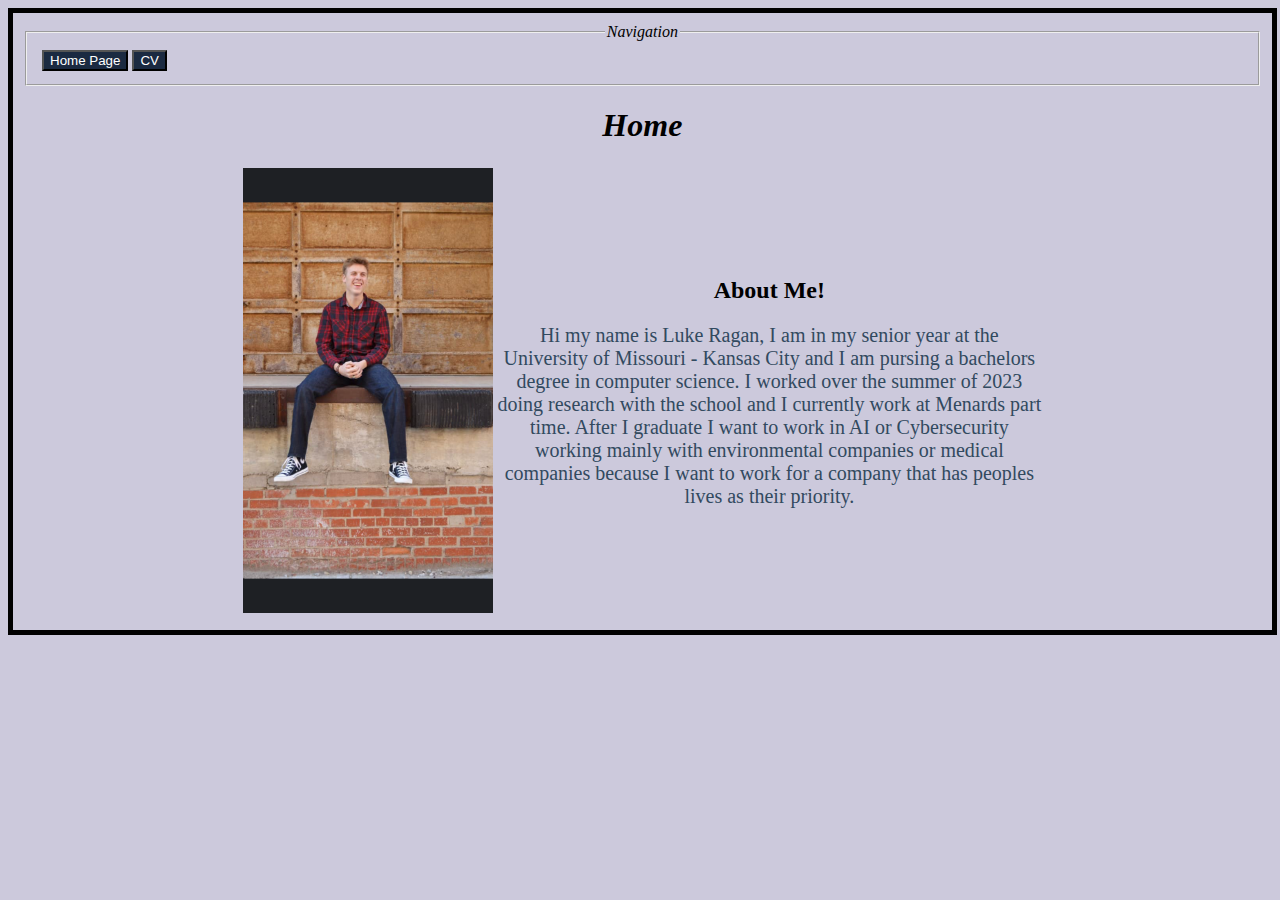
==== index.html @ 5ff76521 "Initial commit" ====
<!DOCTYPE html>
<html>

<head>
  <meta charset="utf-8">
  <meta name="viewport" content="width=device-width">
  <title>replit</title>
  <link href="style.css" rel="stylesheet" type="text/css" />
</head>
<body style="background-color:#CCC9DC;">
  <div class="wholethang">
    <div class = "navigationbar">
      <fieldset>
        <legend>Navigation</legend>
        <table>
          <tr>
            <td> 
              <a href="/index.html"> 
                <button class = "homebutton"> 
                  Home Page 
                </button>
            </td>
            <td>
              <a href="/CV.html"> 
                <button class = "cvbutton">
                  CV 
                </button> 
              </a>
            </td>
          </tr>
        </table>
      </fieldset>
    </div>
    <div class="testclass">
    <div class="picandbio">
      <div class="header">
        <h1>
        Home
        </h1>
      </div>
      <table>
        <tr>
          <td>
            <img src = "IMG-1473.PNG" width="250" height="445">
          </td>
          <td>
            <h2>
                About Me!
            </h2>
            <p class = "bioinfo">
      Hi my name is Luke Ragan, I am in my senior year at the University of Missouri - Kansas City and I am pursing a bachelors degree in computer science. I worked over the summer of 2023 doing research with the school and I currently work at Menards part time. After I graduate I want to work in AI or Cybersecurity working mainly with environmental companies or medical companies because I want to work for a company that has peoples lives as their priority.
      </p>
          </td>
        </tr>
      </table>
    </div>
    </div>
  </div>
  <script src="script.js"></script>

  <!--
  This script places a badge on your repl's full-browser view back to your repl's cover
  page. Try various colors for the theme: dark, light, red, orange, yellow, lime, green,
  teal, blue, blurple, magenta, pink!
  -->
  <script src="https://replit.com/public/js/replit-badge-v2.js" theme="dark" position="bottom-right"></script>
</body>
</html>
---- style.css ----
html {
  height: 100%;
  width: 100%;
}

.header {
  color: black;
  font-style: italic;
}
.navigationbar {
  font-style: oblique;
  text-align: center;
}

.wholethang {
  align-items: center;
  border: 5px solid;
  width: 98%;
  margin: auto;
  padding: 10px;
  text-align: center;
}

.cvthang {
  border: 5px solid;
  width: 98%;
  margin: auto;
  padding: 10px;
  text-align: center;
}

.cvinfo {
  color: #324A5F;
}

.bioinfo {
  color: #324A5F;
  font-size: 20px;
}

.homebutton {
  color: white;
  background-color: #1B2A41;
}

.cvbutton {
  color: white;
  background-color: #1B2A41;
}

.degreeinfo {
  color: #324A5F;
}

.degreeinfopt2 {
  color: #324A5F;
}

.skillinfo {
  color: #324A5F;
}

.researchinfo {
  color: #324A5F;
}

.navigationbarpt2 {
  font-style: oblique;
}

.homebuttonpt2 {
  color: white;
  background-color: #1B2A41;
}

.cvbuttonpt2 {
  color: white;
  background-color: #1B2A41;
}

.pdfresumebutton {
  color: white;
  background-color: #1B2A41;
  margin-top: 10px;
}

.picandbio {
  width: 65%;
  text-align:center;
}

.testclass {
  display: flex;
  align-items: center;
  justify-content: center;
}

.classestakenMCC {
  color: #324A5F;
}

.classestakenUMKC {
  color: #324A5F;
}
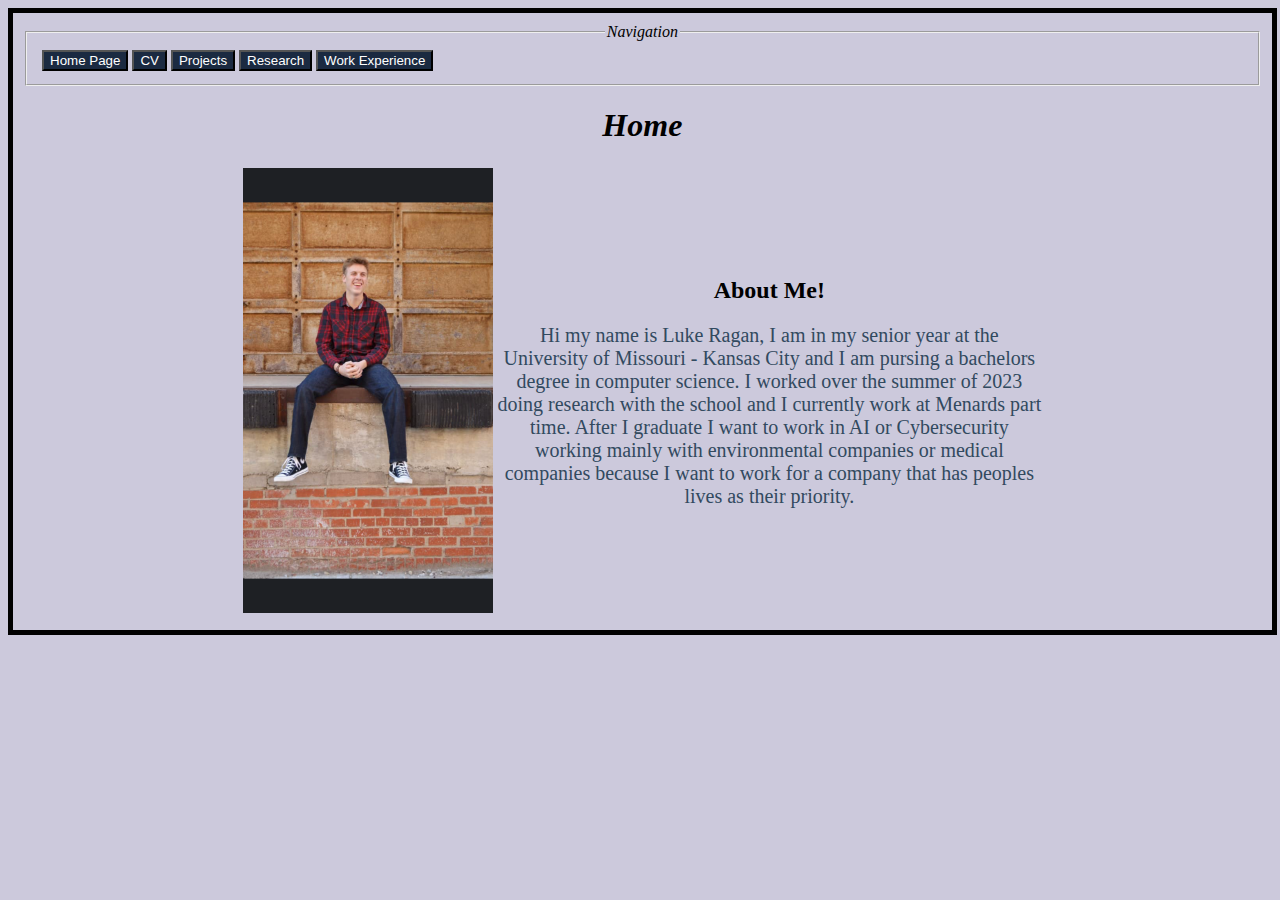
==== commit 970981aa: "added new tabs and made projects tab look pretty" ====
--- a/index.html
+++ b/index.html
@@ -19,11 +19,33 @@
                 <button class = "homebutton"> 
                   Home Page 
                 </button>
+              </a>
             </td>
             <td>
               <a href="/CV.html"> 
                 <button class = "cvbutton">
                   CV 
+                </button> 
+              </a>
+            </td>
+            <td>
+              <a href="/Projects.html"> 
+                <button class = "projectsbutton">
+                  Projects 
+                </button> 
+              </a>
+            </td>
+            <td>
+              <a href="/Research.html"> 
+                <button class = "researchbutton">
+                  Research
+                </button> 
+              </a>
+            </td>
+            <td>
+              <a href="/WorkExperience.html"> 
+                <button class = "workexperiencebutton">
+                  Work Experience
                 </button> 
               </a>
             </td>
--- a/style.css
+++ b/style.css
@@ -48,6 +48,21 @@
   background-color: #1B2A41;
 }
 
+.projectsbutton {
+  color: white;
+  background-color: #1B2A41;
+}
+
+.researchbutton {
+  color: white;
+  background-color: #1B2A41;
+}
+
+.workexperiencebutton {
+  color: white;
+  background-color: #1B2A41;
+}
+
 .degreeinfo {
   color: #324A5F;
 }
@@ -101,4 +116,121 @@
 
 .classestakenUMKC {
   color: #324A5F;
+}
+
+.allProjects {
+  display:flex;
+}
+
+.SOSBox {
+  position: relative;
+  width: 300px;
+  height: 300px;
+  display: flex;
+  justify-content: center;
+  align-items: center;
+  margin: 40px;
+  background: #060c21;
+  transition: 0.5s;
+}
+.SOSBox:hover {
+  height: 400px;
+}
+
+.SOSBox .SOSImgBox {
+  position: absolute;
+  top: 0;
+  left: 0;
+  width: 100%;
+  height: 100%;
+  padding: 10px;
+  box-sizing: border-box;
+}
+
+.SOSBox .SOSImgBox img {
+  max-width: 100%;
+  opacity: 0.1;
+  transition: 0.5s;
+}
+
+.SOSBox:hover .SOSImgBox img {
+  opacity: 1;
+}
+
+.SOSBox:before {
+  content: '';
+  position: absolute;
+  top: -2px;
+  left: -2px;
+  right: -2px;
+  bottom: -2px;
+  background: #fff;
+  z-index: -1;
+}
+
+.SOSBox:after {
+  content: '';
+  position: absolute;
+  top: -2px;
+  left: -2px;
+  right: -2px;
+  bottom: -2px;
+  background: #fff;
+  z-index: -2;
+  filter: blur(40px);
+}
+
+.SOSBox:before, .SOSBox:after {
+  background: linear-gradient(235deg, #89ff00, #010615, #00bcd4);
+}
+
+.SOSBox:nth-child(2):before, .SOSBox:nth-child(2):after {
+  background: linear-gradient(235deg, #ff005e, #010615, #fbff00);
+}
+
+.SOSBox:nth-child(3):before, .SOSBox:nth-child(3):after {
+  background: linear-gradient(235deg, #772aff, #010615, #2196f3);
+}
+.SOSBox:nth-child(4):before, .SOSBox:nth-child(4):after {
+  background: linear-gradient(235deg, blue, black, teal);
+}
+
+.SOSBox:nth-child(5):before, .SOSBox:nth-child(5):after {
+  background: linear-gradient(235deg, purple, black, pink);
+}
+
+.SOSBox .content{
+  position: absolute;
+  bottom: 0;
+  left: 10px;
+  right: 10px;
+  bottom: 10px;
+  height: 90px;
+  background: rgba(0,0,0,0.4);
+  display: flex;
+  justify-content: center;
+  align-items: center;
+  text-align: center;
+  opacity: 0;
+  transition: 0.5s;
+}
+
+.SOSBox:hover .content{
+  opacity: 1;
+}
+
+.SOSBox .content h2 {
+  font-size: 20px;
+  color: #fff;
+  font-weight: 500;
+  line-height: 20px;
+  letter-spacing: 1px;
+}
+
+.SOSBox .content h2 span {
+  font-size: 14px;
+  color: #fff;
+  font-weight: 200;
+  letter-spacing: 2px;
+
 }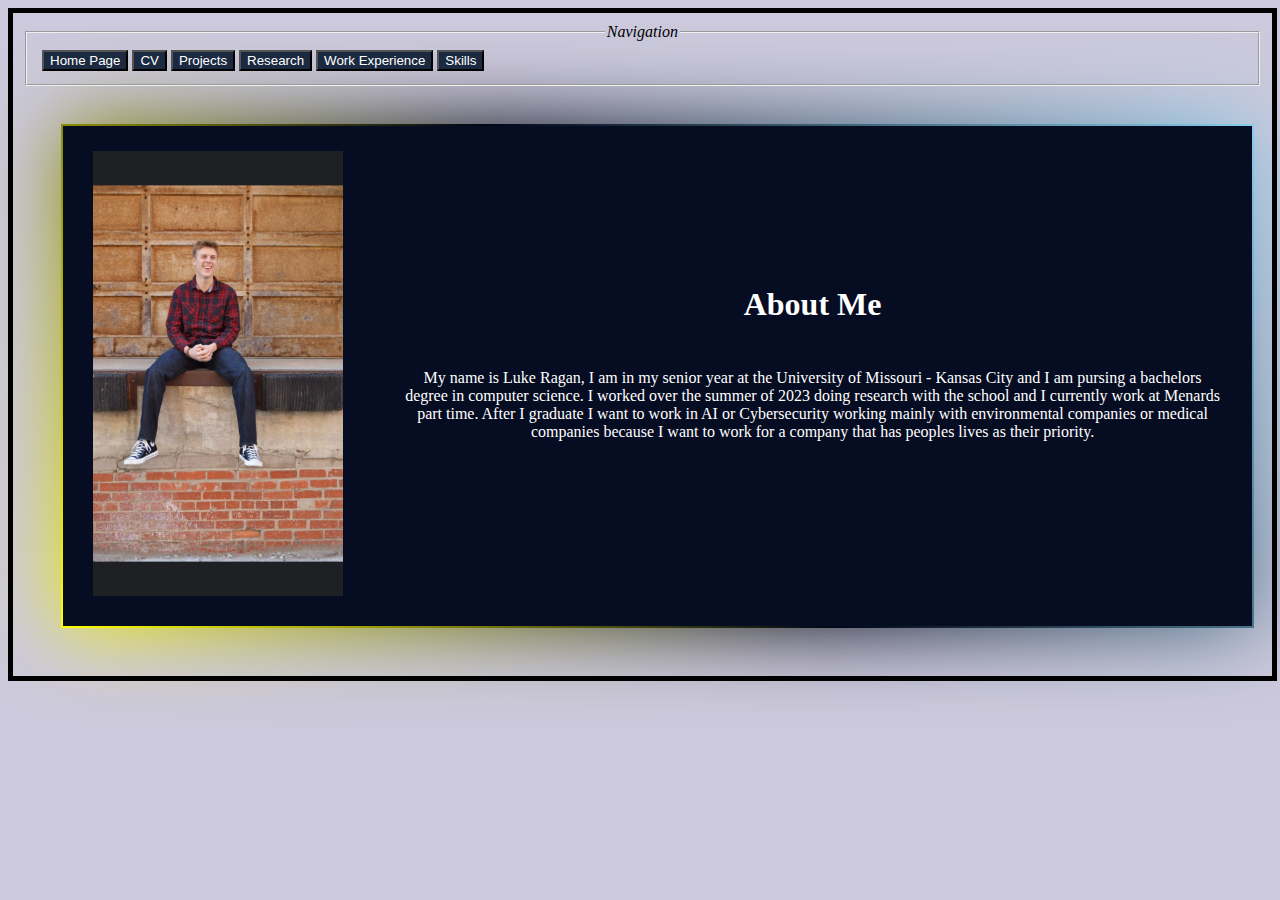
==== commit 32edc824: "added images and skills tab" ====
--- a/index.html
+++ b/index.html
@@ -1,14 +1,13 @@
 <!DOCTYPE html>
 <html>
-
-<head>
-  <meta charset="utf-8">
-  <meta name="viewport" content="width=device-width">
-  <title>replit</title>
-  <link href="style.css" rel="stylesheet" type="text/css" />
-</head>
-<body style="background-color:#CCC9DC;">
-  <div class="wholethang">
+  <head>
+    <meta charset="utf-8">
+    <meta name="viewport" content="width=device-width">
+    <title>replit</title>
+    <link href="style.css" rel="stylesheet" type="text/css" />
+  </head>
+  <body style="background-color:#CCC9DC;">
+    <div class="wholethang">
     <div class = "navigationbar">
       <fieldset>
         <legend>Navigation</legend>
@@ -49,42 +48,51 @@
                 </button> 
               </a>
             </td>
+            <td>
+              <a href="/skills.html"> 
+                <button class = "skillbutton">
+                  Skills
+                </button> 
+              </a>
+            </td>
           </tr>
         </table>
       </fieldset>
     </div>
-    <div class="testclass">
-    <div class="picandbio">
-      <div class="header">
-        <h1>
-        Home
-        </h1>
+      <div class = "ResearchBox">
+        <td>
+          <div style = "margin:30px;">
+              <img src="Image Folder/IMG-1473.PNG" width="250" height="445">
+          </div>
+        </td>
+        <div class = "ResearchContentBox">
+          <td>
+          <h1 style="color:white;"> About Me </h1>
+          <div class = ResearchSummary>
+            <p style="color:white;">
+              My name is Luke Ragan, I am in my senior year at the University of Missouri - Kansas City and I am pursing a bachelors degree in computer science. I worked over the summer of 2023 doing research with the school and I currently work at Menards part time. After I graduate I want to work in AI or Cybersecurity working mainly with environmental companies or medical companies because I want to work for a company that has peoples lives as their priority.
+                    </p>
+                        </td>
+                      </tr>
+                    </table>
+                  </div>
+                  </div>
+                </div>
+                <script src="script.js"></script>
+
+                <!--
+                This script places a badge on your repl's full-browser view back to your repl's cover
+                page. Try various colors for the theme: dark, light, red, orange, yellow, lime, green,
+                teal, blue, blurple, magenta, pink!
+                -->
+                <script src="https://replit.com/public/js/replit-badge-v2.js" theme="dark" position="bottom-right"></script>
+              </body>
+              </html>
+
+            </p>
+          </div>
+          </td>
+        </div>
       </div>
-      <table>
-        <tr>
-          <td>
-            <img src = "IMG-1473.PNG" width="250" height="445">
-          </td>
-          <td>
-            <h2>
-                About Me!
-            </h2>
-            <p class = "bioinfo">
-      Hi my name is Luke Ragan, I am in my senior year at the University of Missouri - Kansas City and I am pursing a bachelors degree in computer science. I worked over the summer of 2023 doing research with the school and I currently work at Menards part time. After I graduate I want to work in AI or Cybersecurity working mainly with environmental companies or medical companies because I want to work for a company that has peoples lives as their priority.
-      </p>
-          </td>
-        </tr>
-      </table>
-    </div>
-    </div>
-  </div>
-  <script src="script.js"></script>
-
-  <!--
-  This script places a badge on your repl's full-browser view back to your repl's cover
-  page. Try various colors for the theme: dark, light, red, orange, yellow, lime, green,
-  teal, blue, blurple, magenta, pink!
-  -->
-  <script src="https://replit.com/public/js/replit-badge-v2.js" theme="dark" position="bottom-right"></script>
-</body>
+  </body>
 </html>--- a/style.css
+++ b/style.css
@@ -63,6 +63,11 @@
   background-color: #1B2A41;
 }
 
+.skillbutton {
+  color: white;
+  background-color: #1B2A41;
+}
+
 .degreeinfo {
   color: #324A5F;
 }
@@ -121,11 +126,16 @@
 .allProjects {
   display:flex;
 }
+.allSkills {
+  display:flex;
+  flex-wrap: wrap;  /* Allow items to wrap onto multiple lines */
+  justify-content: space-around; /* Optional: Adjust the spacing between items */
+}
 
 .SOSBox {
   position: relative;
   width: 300px;
-  height: 300px;
+  height: 400px;
   display: flex;
   justify-content: center;
   align-items: center;
@@ -134,7 +144,7 @@
   transition: 0.5s;
 }
 .SOSBox:hover {
-  height: 400px;
+  height: 450px;
 }
 
 .SOSBox .SOSImgBox {
@@ -205,7 +215,7 @@
   left: 10px;
   right: 10px;
   bottom: 10px;
-  height: 90px;
+  height: 300px;
   background: rgba(0,0,0,0.4);
   display: flex;
   justify-content: center;
@@ -233,4 +243,318 @@
   font-weight: 200;
   letter-spacing: 2px;
 
+}
+
+.ResearchBox {
+  position: relative;
+  width: 96%;
+  height: 500px;
+  display: flex;
+  justify-content: center;
+  align-items: center;
+  margin: 40px;
+  background: #060c21;
+  transition: 0.5s;
+}
+
+.ResearchBox .ResearchBoxContent{
+  position: absolute;
+  bottom: 0;
+  left: 10px;
+  right: 10px;
+  bottom: 10px;
+  height: 90px;
+  background: rgba(0,0,0,0.4);
+  display: flex;
+  justify-content: center;
+  align-items: center;
+  text-align: center;
+  opacity: 0;
+  transition: 0.5s;
+  display: flex;
+}
+
+.ResearchBox:before {
+  content: '';
+  position: absolute;
+  top: -2px;
+  left: -2px;
+  right: -2px;
+  bottom: -2px;
+  background: #fff;
+  z-index: -1;
+}
+
+.ResearchBox:after {
+  content: '';
+  position: absolute;
+  top: -2px;
+  left: -2px;
+  right: -2px;
+  bottom: -2px;
+  background: #fff;
+  z-index: -2;
+  filter: blur(40px);
+}
+
+.ResearchBox:before, .ResearchBox:after {
+  background: linear-gradient(235deg, skyblue, #010615, yellow);
+}
+
+.ResearchBox .ResearchBoxContent h1 {
+  font-size: 20px;
+  color: white;
+  font-weight: 500;
+  line-height: 20px;
+  letter-spacing: 1px;
+}
+
+.ResearchBox .ResearchBoxContent h2 {
+  font-size: 20px;
+  color: white;
+  font-weight: 500;
+  line-height: 20px;
+  letter-spacing: 1px;
+}
+
+.ResearchBox .ResearchBoxContent p {
+  font-size: 14px;
+  color: white;
+  font-weight: 200;
+  letter-spacing: 2px;
+}
+
+.ResearchSummary {
+  margin: 30px;
+  display:flex;
+}
+
+.CVBox {
+  position: relative;
+  width: 400px;
+  height: 600px;
+  display: flex;
+  justify-content: center;
+  align-items: center;
+  margin: 20px;
+  background: black;
+  transition: 0.5s;
+}
+
+
+.CvBox:hover {
+  height: 600px;
+}
+
+.CVBox .CVImgBox {
+  position: absolute;
+  top: 0;
+  left: 0;
+  width: 100%;
+  height: 100%;
+  padding: 10px;
+  box-sizing: border-box;
+}
+
+.CVBox .CVImgBox img {
+  max-width: 100%;
+  opacity: 0.1;
+  transition: 0.5s;
+}
+
+.CVBox:hover .CVImgBox img {
+  opacity: 1;
+}
+
+.CVBox:before {
+  content: '';
+  position: absolute;
+  top: -2px;
+  left: -2px;
+  right: -2px;
+  bottom: -2px;
+  background: #fff;
+  z-index: -1;
+}
+
+.CVBox:after {
+  content: '';
+  position: absolute;
+  top: -2px;
+  left: -2px;
+  right: -2px;
+  bottom: -2px;
+  background: #fff;
+  z-index: -2;
+  filter: blur(40px);
+}
+
+.CVBox:before, .CVBox:after {
+  background: linear-gradient(235deg, #89ff00, #010615, #00bcd4);
+}
+
+.CVBox:nth-child(2):before, .CVBox:nth-child(2):after {
+  background: linear-gradient(235deg, #ff005e, #010615, #fbff00);
+}
+
+.CVBox:nth-child(3):before, .CVBox:nth-child(3):after {
+  background: linear-gradient(235deg, #772aff, #010615, #2196f3);
+}
+.CVBox:nth-child(4):before, .CVBox:nth-child(4):after {
+  background: linear-gradient(235deg, blue, black, teal);
+}
+
+.CVBox:nth-child(5):before, .CVBox:nth-child(5):after {
+  background: linear-gradient(235deg, purple, black, pink);
+}
+
+.CVBox .content{
+  position: absolute;
+  bottom: 0;
+  left: 10px;
+  right: 10px;
+  bottom: 10px;
+  height: 395px;
+  background: rgba(0,0,0,0.4);
+  display: flex;
+  justify-content: center;
+  align-items: center;
+  text-align: center;
+  opacity: 0;
+  transition: 0.5s;
+}
+
+.CVBox:hover .content{
+  opacity: 1;
+}
+
+.CVBox .content h2 {
+  font-size: 20px;
+  color: #fff;
+  font-weight: 500;
+  line-height: 20px;
+  letter-spacing: 1px;
+}
+
+.CVBox .content h2 span {
+  font-size: 14px;
+  color: #fff;
+  font-weight: 200;
+  letter-spacing: 2px;
+
+}
+
+.SkillBox {
+  position: relative;
+  width: 400px;
+  height: 500px;
+  display: flex;
+  justify-content: center;
+  align-items: center;
+  margin: 20px;
+  background: black;
+  transition: 0.5s;
+}
+
+
+.SkillBox:hover {
+  height: 600px;
+}
+
+.SkillBox .SkillImgBox {
+  position: absolute;
+  top: 0;
+  left: 0;
+  width: 100%;
+  height: 100%;
+  padding: 10px;
+  box-sizing: border-box;
+}
+
+.SkillBox .SkillImgBox img {
+  max-width: 100%;
+  opacity: 0.1;
+  transition: 0.5s;
+}
+
+.SkillBox:hover .SkillImgBox img {
+  opacity: 1;
+}
+
+.SkillBox:before {
+  content: '';
+  position: absolute;
+  top: -2px;
+  left: -2px;
+  right: -2px;
+  bottom: -2px;
+  background: #fff;
+  z-index: -1;
+}
+
+.SkillBox:after {
+  content: '';
+  position: absolute;
+  top: -2px;
+  left: -2px;
+  right: -2px;
+  bottom: -2px;
+  background: #fff;
+  z-index: -2;
+  filter: blur(40px);
+}
+
+.SkillBox:before, .SkillBox:after {
+  background: linear-gradient(235deg, #89ff00, #010615, #00bcd4);
+}
+
+.SkillBox:nth-child(2):before, .SkillBox:nth-child(2):after {
+  background: linear-gradient(235deg, #ff005e, #010615, #fbff00);
+}
+
+.SkillBox:nth-child(3):before, .SkillBox:nth-child(3):after {
+  background: linear-gradient(235deg, #772aff, #010615, #2196f3);
+}
+.SkillBox:nth-child(4):before, .SkillBox:nth-child(4):after {
+  background: linear-gradient(235deg, blue, black, teal);
+}
+
+.SkillBox:nth-child(5):before, .SkillBox:nth-child(5):after {
+  background: linear-gradient(235deg, purple, black, pink);
+}
+
+.SkillBox .content{
+  position: absolute;
+  bottom: 0;
+  left: 10px;
+  right: 10px;
+  bottom: 10px;
+  height: 250px;
+  background: rgba(0,0,0,0.4);
+  display: flex;
+  justify-content: center;
+  align-items: center;
+  text-align: center;
+  opacity: 0;
+  transition: 0.5s;
+}
+
+.SkillBox:hover .content{
+  opacity: 1;
+}
+
+.SkillBox .content h2 {
+  font-size: 20px;
+  color: #fff;
+  font-weight: 500;
+  line-height: 20px;
+  letter-spacing: 1px;
+}
+
+.SkillBox .content h2 span {
+  font-size: 14px;
+  color: #fff;
+  font-weight: 200;
+  letter-spacing: 2px;
+
 }